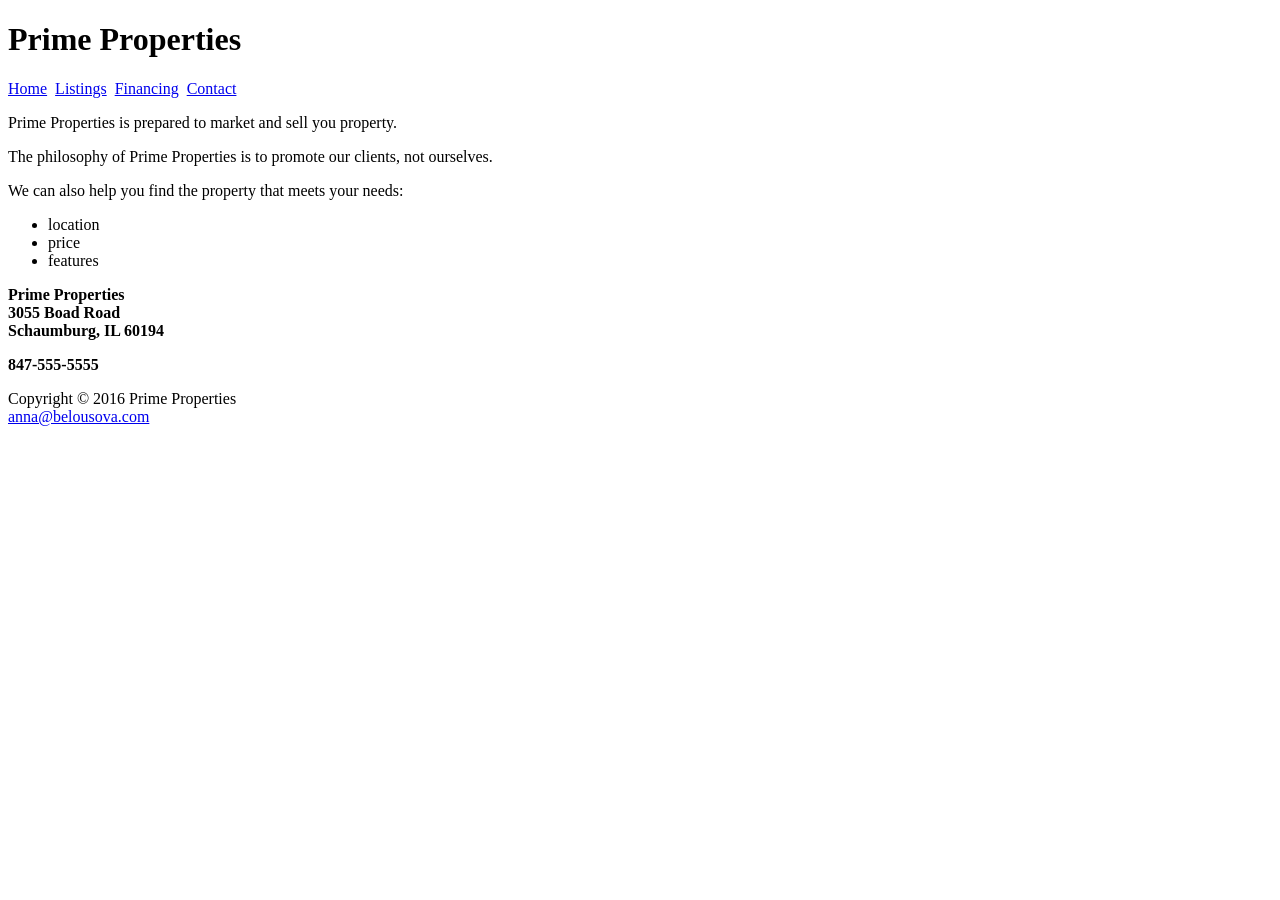
==== Desktop/FALL2020/Web Programming and Desine/LAB 2/Home.html @ 3bdfcdd3 "interval,timer" ====
<!DOCTYPE html>
<html>
   <head>
       <title>Home</title>
       <link rel="stylesheet" href="main.css"/>
   </head>
   <body>
     <h1 id="first-heading" class="head-top" class="line">Prime Properties</h1>
      
      <a href="home.html" target="_blank">Home</a>&nbsp;
      <a href="home.html" target=_blank>Listings</a>&nbsp;
      <a href="financing.html" target="_blank">Financing</a>&nbsp;
      <a href="mailto:anna@belousova.com">Contact</a>
    
      <p>Prime Properties is prepared to market and sell you property.</p>
      <p>The philosophy of Prime Properties is to promote our clients, not ourselves.</p>
      <p>We can also help you find the property that meets your needs:</p>
      <ul>
         <li>location</li>
         <li>price</li>
         <li>features</li>
      </ul>

      <p>
         <b>Prime Properties<br>
            3055 Boad Road<br>
            Schaumburg, IL 60194</p>
            <p>847-555-5555</b>
            </p>
      
      <p>Copyright &copy; 2016 Prime Properties<br>
      <a href="emailto:anna@belousova.com">anna@belousova.com</a></p>

   </body>
</html>
---- Desktop/FALL2020/Web Programming and Desine/LAB 2/main.css ----
.line {
    font-weight: bolder;
}
.financ {
    color: navy;
    font-size: 17px;
    font-family: Calibri;
}

.mortage {
    color: green;
    font-size: 15px;
    font-family: Calibri;
}
#background {
background-color: yellow;
}
#text1 {
    font-style: oblique;
    font-family: Calibri;
    text-indent: 42px;
    }
 .line-br {
    line-height: 0mm;
 }
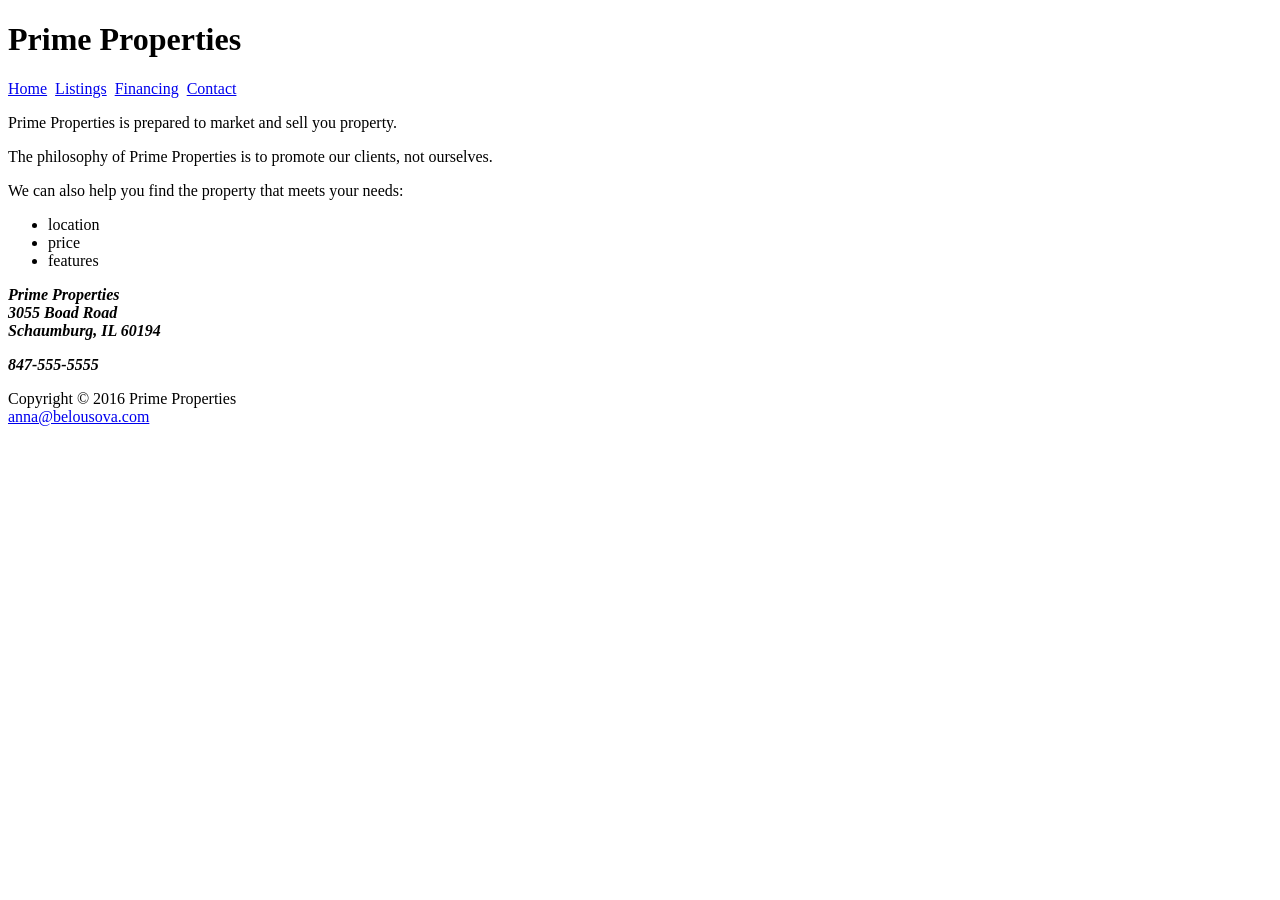
==== commit a5dd9465: "timer and interval" ====
--- a/Desktop/FALL2020/Web Programming and Desine/LAB 2/Home.html
+++ b/Desktop/FALL2020/Web Programming and Desine/LAB 2/Home.html
@@ -6,30 +6,37 @@
    </head>
    <body>
      <h1 id="first-heading" class="head-top" class="line">Prime Properties</h1>
-      
+      <nav>
       <a href="home.html" target="_blank">Home</a>&nbsp;
       <a href="home.html" target=_blank>Listings</a>&nbsp;
       <a href="financing.html" target="_blank">Financing</a>&nbsp;
       <a href="mailto:anna@belousova.com">Contact</a>
-    
+      </nav>
+
+     <article>
       <p>Prime Properties is prepared to market and sell you property.</p>
       <p>The philosophy of Prime Properties is to promote our clients, not ourselves.</p>
       <p>We can also help you find the property that meets your needs:</p>
+
       <ul>
          <li>location</li>
          <li>price</li>
          <li>features</li>
       </ul>
+      </article>
 
+         <address>
       <p>
          <b>Prime Properties<br>
             3055 Boad Road<br>
             Schaumburg, IL 60194</p>
             <p>847-555-5555</b>
             </p>
-      
+         </address>
+         
+         <footer>
       <p>Copyright &copy; 2016 Prime Properties<br>
       <a href="emailto:anna@belousova.com">anna@belousova.com</a></p>
-
+         </footer>
    </body>
 </html>
